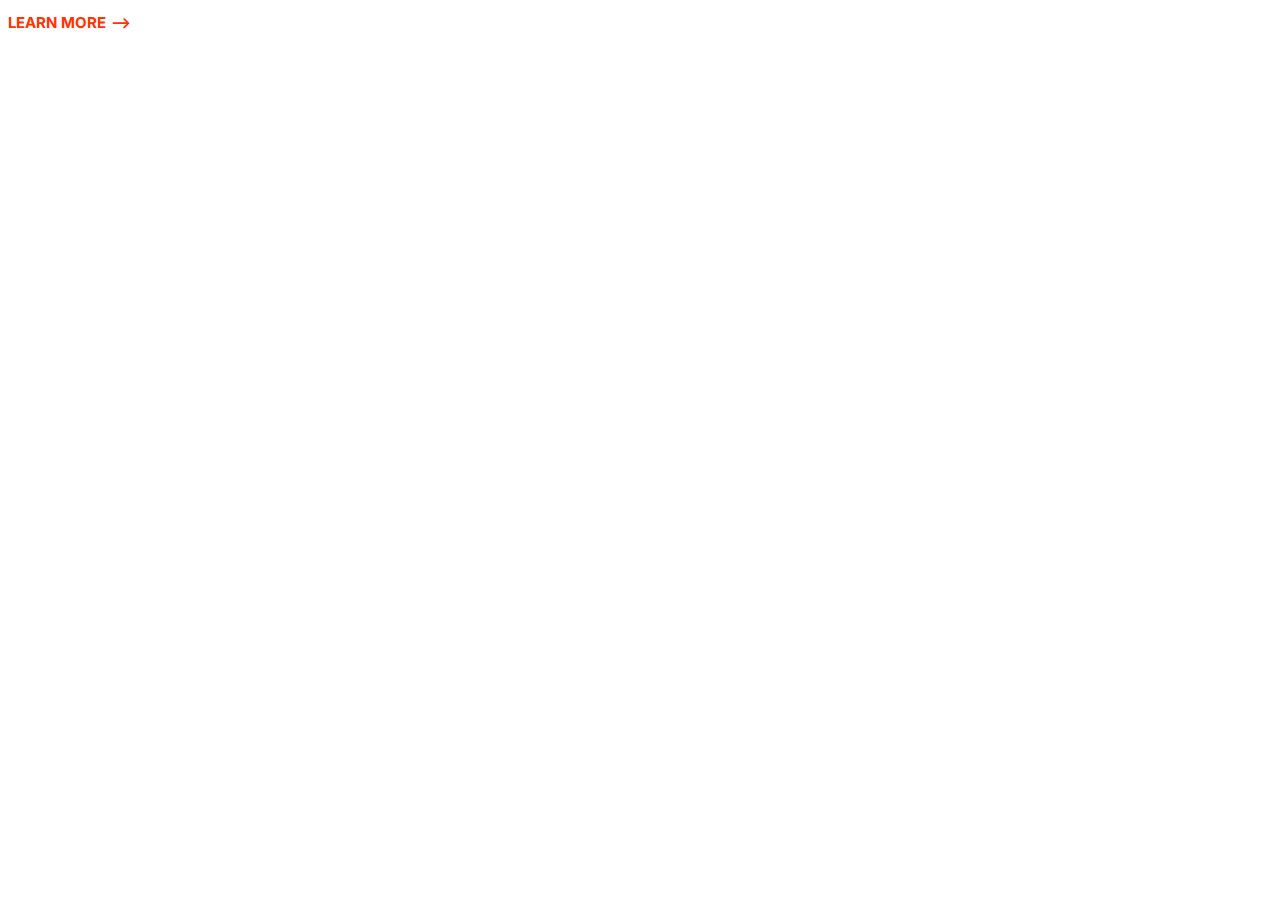
==== index.html @ 65f7042e "built an arrow link component." ====
<!DOCTYPE html>
<html lang="en">
  <head>
    <meta charset="UTF-8" />
    <meta name="viewport" content="width=device-width, initial-scale=1.0" />
    <title>Document</title>
    <link rel="preconnect" href="https://fonts.googleapis.com" />
    <link rel="preconnect" href="https://fonts.gstatic.com" crossorigin />
    <link
      href="https://fonts.googleapis.com/css2?family=Inter:ital,opsz,wght@400;700&display=swap"
      rel="stylesheet"
    />
    <link rel="stylesheet" href="css/styles.css" />
  </head>
  <body>
    <a href="#" class="link-arrow">Learn more</a>
  </body>
</html>
---- css/styles.css ----
:root {
  --color-primary:#2584ff;
  --color-secondary: #00d9ff;
  --color-accent: #ff3400;
  --color-heading: #1b0760;
  --color-body: #918ca4;
}
/*typography*/
html{
    font-size: 62.5%;
}
body{
    font-family: Inter, Arial, Helvetica, sans-serif;
    color: var(--color-body);
    font-size: 2.4rem;
    line-height: 1.5;
}
h1, h2, h3{
    color: var(--color-heading);
    margin-bottom: 1rem ;
}
h1{
    font-size: 7rem;

}
h2{
    font-size: 4rem;
}
h3{
    font-size: 3rem;
}
p{
    margin-top: 0
}
@media screen and (min-width:1024px) {
body{
 font-size: 1.8rem;
    }
h1{
    font-size: 8rem ;
}
h2{
    font-size: 4rem;
}
h3{
    font-size: 2.4rem;
}
}
/*links*/
a{
    text-decoration: none;
}
.link-arrow{
    color: var(--color-accent);
    text-transform: uppercase;
    font-size: 2rem;
    font-weight: bold;
}
.link-arrow::after {
    content: '-->';
    margin-left: 5px;
    transition: margin 0.15s;
}
.link-arrow:hover::after{
    margin-left: 10px;
}
@media screen and ( min-width: 1024px){
    .link-arrow{
        font-size: 1.5rem;
    }
}
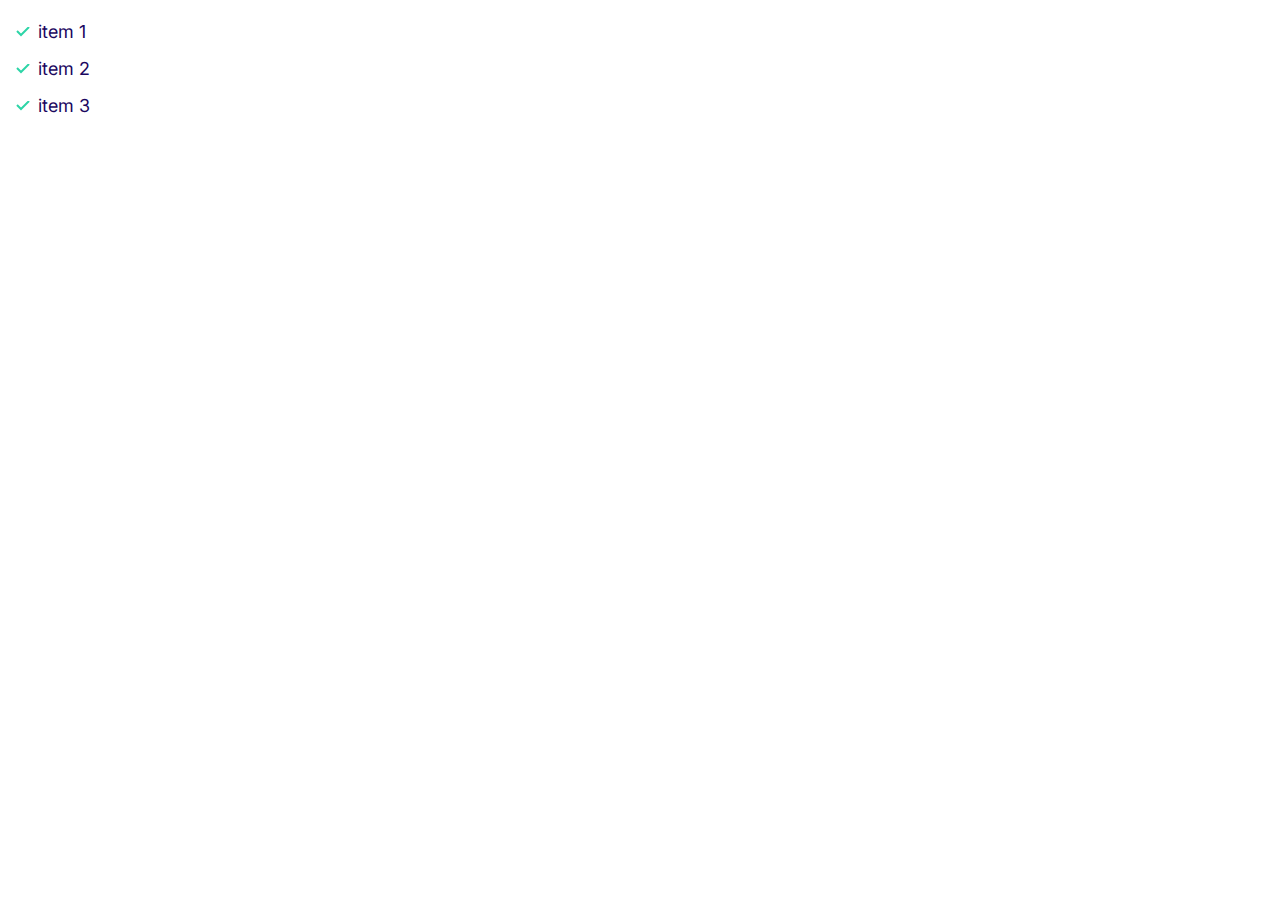
==== commit f15779bb: "define a style for the lists." ====
--- a/index.html
+++ b/index.html
@@ -7,12 +7,16 @@
     <link rel="preconnect" href="https://fonts.googleapis.com" />
     <link rel="preconnect" href="https://fonts.gstatic.com" crossorigin />
     <link
-      href="https://fonts.googleapis.com/css2?family=Inter:ital,opsz,wght@400;700&display=swap"
+      href="https://fonts.googleapis.com/css2?family=Inter:ital,opsz,wght@400;600;700&display=swap"
       rel="stylesheet"
     />
     <link rel="stylesheet" href="css/styles.css" />
   </head>
   <body>
-    <a href="#" class="link-arrow">Learn more</a>
+    <ul class="list list--tick">
+      <li class="list__item">item 1</li>
+      <li class="list__item">item 2</li>
+      <li class="list__item">item 3</li>
+    </ul>
   </body>
 </html>
--- a/css/styles.css
+++ b/css/styles.css
@@ -21,7 +21,6 @@
 }
 h1{
     font-size: 7rem;
-
 }
 h2{
     font-size: 4rem;
@@ -68,4 +67,54 @@
     .link-arrow{
         font-size: 1.5rem;
     }
+}
+/*badges*/
+.badge{
+    border-radius: 20px;
+    font-size: 2rem;
+    font-weight: bold;
+    padding: 0.5rem 2rem;
+    white-space: nowrap;
+}
+.badge--primary{
+    background: var(--color-primary);
+    color: white;
+}     
+.badge--secondary{
+    background: var(--color-secondary);
+    color: white;
+}
+.badge--small{
+    font-size: 1.6rem;
+}
+@media screen and ( min-width: 1024px){
+    .badge{
+        font-size: 1.5rem;
+    }
+    .badge--small{
+        font-size: 1.2rem;
+    }
+}
+/*lists*/
+.list{
+    list-style: none;
+    padding-left: 0;
+    color: var(--color-heading);
+}
+.list--inline .list__item{
+display: inline-block;
+margin-right: 2rem;
+}
+.list--tick{
+    list-style-image: url(../images/tick.svg);
+    padding-left: 3rem;
+} 
+.list--tick .list__item{
+    padding-left: 0.5rem;
+    margin-bottom: 1rem;
+}
+@media screen and (min-width: 1024px) {
+.list--tick .list__item{
+    padding-left: 0;
+}
 }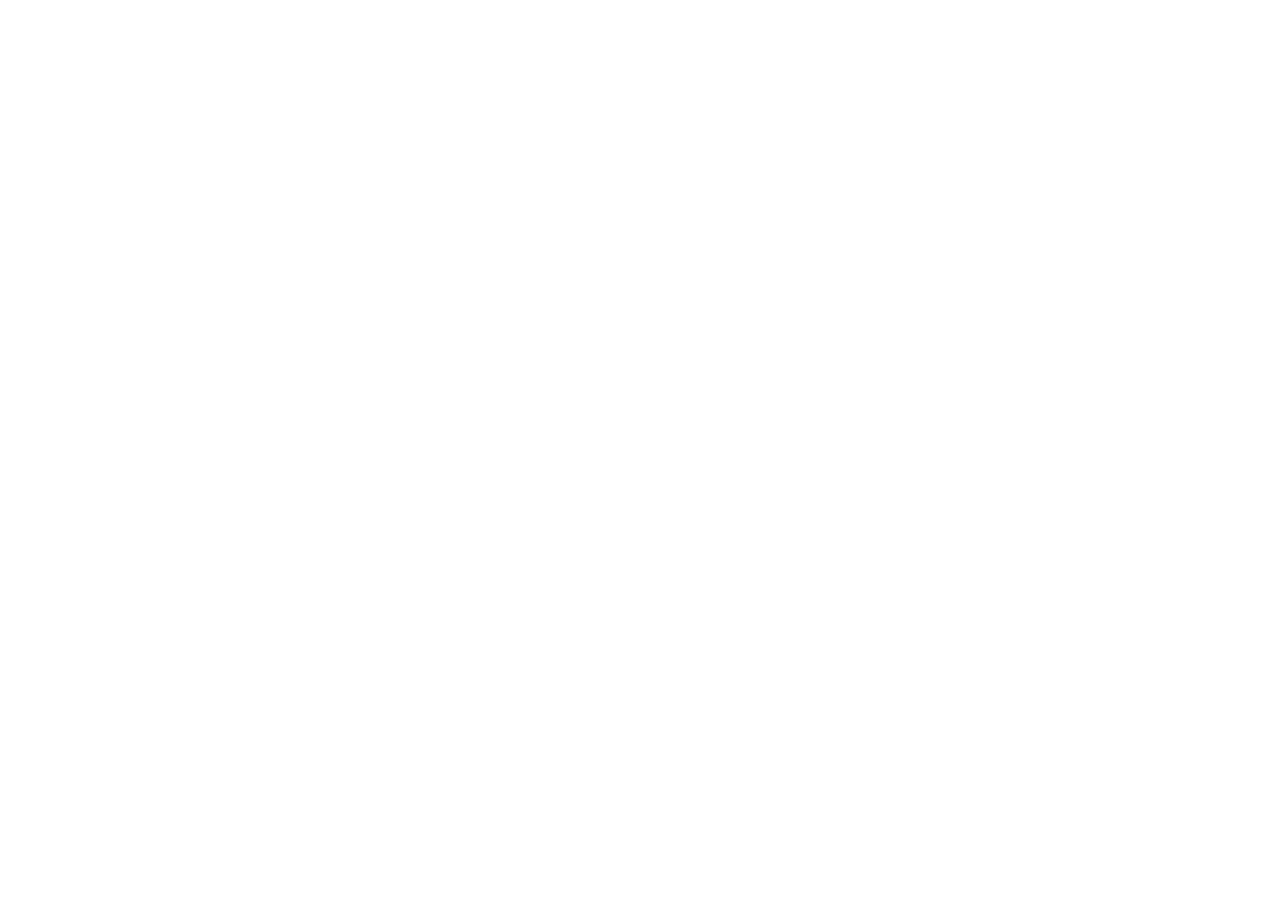
==== commit 0c753ede: "define a style for icons." ====
--- a/index.html
+++ b/index.html
@@ -12,11 +12,5 @@
     />
     <link rel="stylesheet" href="css/styles.css" />
   </head>
-  <body>
-    <ul class="list list--tick">
-      <li class="list__item">item 1</li>
-      <li class="list__item">item 2</li>
-      <li class="list__item">item 3</li>
-    </ul>
-  </body>
+  <body></body>
 </html>
--- a/css/styles.css
+++ b/css/styles.css
@@ -117,4 +117,22 @@
 .list--tick .list__item{
     padding-left: 0;
 }
+}
+/*icons*/
+.icon{
+    width: 40px;
+    height: 40px;
+}
+.icon--primary{
+    fill: var(--color-primary);
+}
+.icon-container{
+    background:#f3f9fa;
+    width: 64px;
+    height: 64px;
+    border-radius: 100%;
+    display: inline-flex;
+    justify-content: center;
+    align-items: center;
+
 }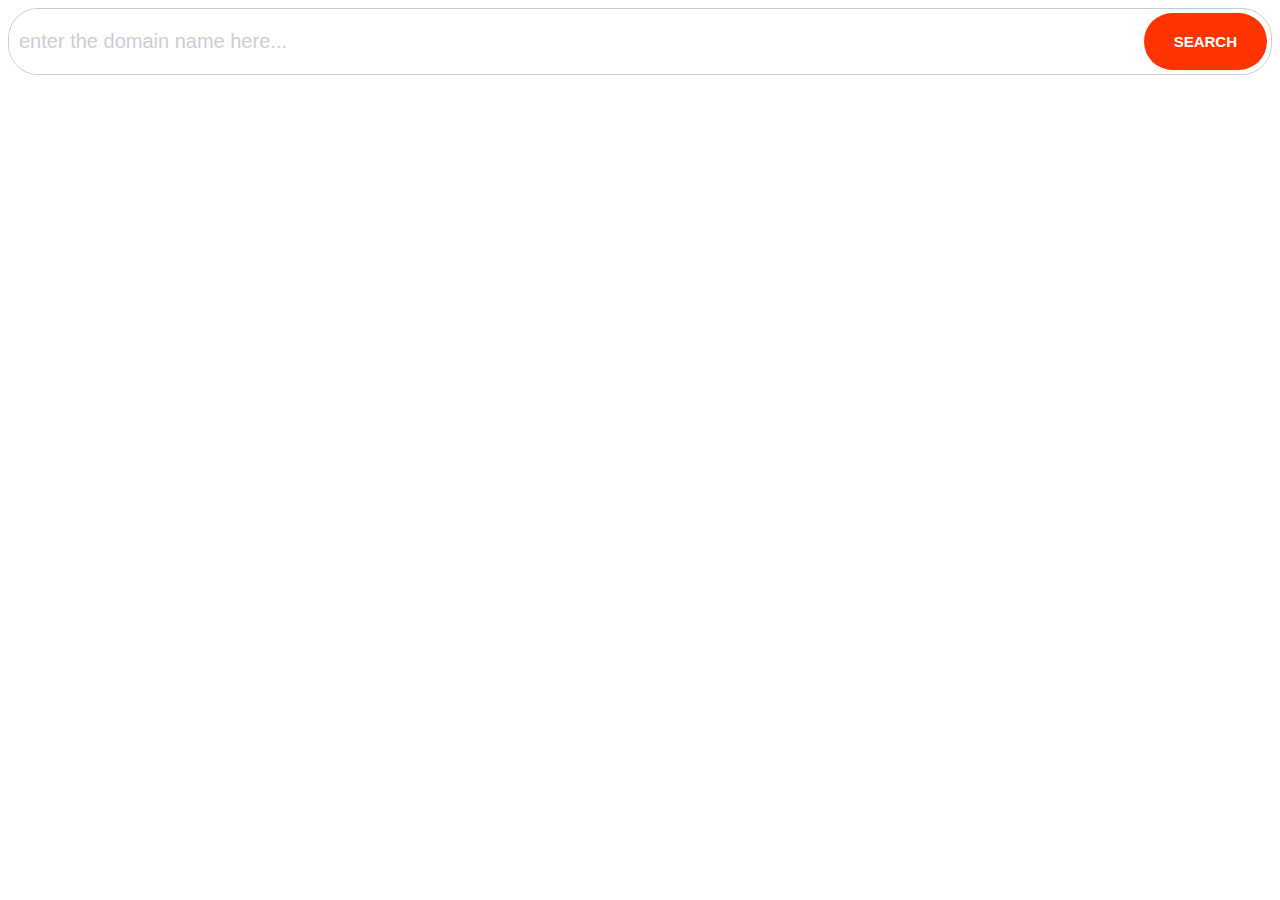
==== commit 47532b3d: "restyled the input component." ====
--- a/index.html
+++ b/index.html
@@ -12,5 +12,14 @@
     />
     <link rel="stylesheet" href="css/styles.css" />
   </head>
-  <body></body>
+  <body>
+    <div class="input-group">
+      <input
+        type="text"
+        class="input"
+        placeholder="enter the domain name here..."
+      />
+      <button class="btn btn--accent">search</button>
+    </div>
+  </body>
 </html>
--- a/css/styles.css
+++ b/css/styles.css
@@ -4,6 +4,11 @@
   --color-accent: #ff3400;
   --color-heading: #1b0760;
   --color-body: #918ca4;
+  --color-border: #ccc;
+  --border-radius: 30px;
+}
+*, *::after, *::before{
+    box-sizing: border-box;
 }
 /*typography*/
 html{
@@ -135,4 +140,84 @@
     justify-content: center;
     align-items: center;
 
+}
+/*buttons*/
+.btn{
+    border-radius: 60px;
+    font-size: 1.8rem;
+    text-transform: uppercase;
+    padding: 2rem 3rem;
+    border: 0;
+    font-weight: 600;
+    margin: 1rem 0;
+    white-space: nowrap;
+    cursor: pointer;
+    text-align: center;
+}
+.btn--primary{
+    background: var(--color-primary);
+    color: white;
+}
+.btn--primary:hover{
+    background: #3a8ffd;
+}
+.btn--secondary{
+    background: var(--color-secondary);
+    color: white;
+} 
+.btn--secondary:hover{
+    background: #00c8eb;
+}
+.btn--accent{
+    background: var(--color-accent);
+    color: white;
+}
+.btn--accent:hover{
+    background: #ec3000 ;
+}
+.btn--outline{
+    background: white;
+    color: var(--color-heading);
+    border: 2px solid var(--color-heading);
+}
+.btn--outline:hover{
+    background: var(--color-heading);
+    color: white;
+}
+@media screen and (min-width: 1024px) {
+    .btn{
+        font-size: 1.5rem;
+    }
+}
+/*inputs*/
+.input{
+    color: var(--color-heading);
+    border: 1px solid var(--color-border);
+    border-radius: var(--border-radius);
+    outline: 0;
+    padding: 1.5rem 3.5rem;
+    font-size: 2rem;
+}
+::placeholder{
+    color: #cdcbd7;
+}
+.input-group{
+    border: 1px solid var(--color-border);
+    border-radius: var(--border-radius);
+    display: flex;
+
+}
+.input-group .input{
+    border:0;
+    flex-grow: 1;
+    padding: 1.5rem 1rem;
+}
+.input-group .btn{
+    margin: 4px;
+}
+@media screen and (min-width: 1024px){
+    .input{
+        font-size: 1.5 rem;
+    }
+    
 }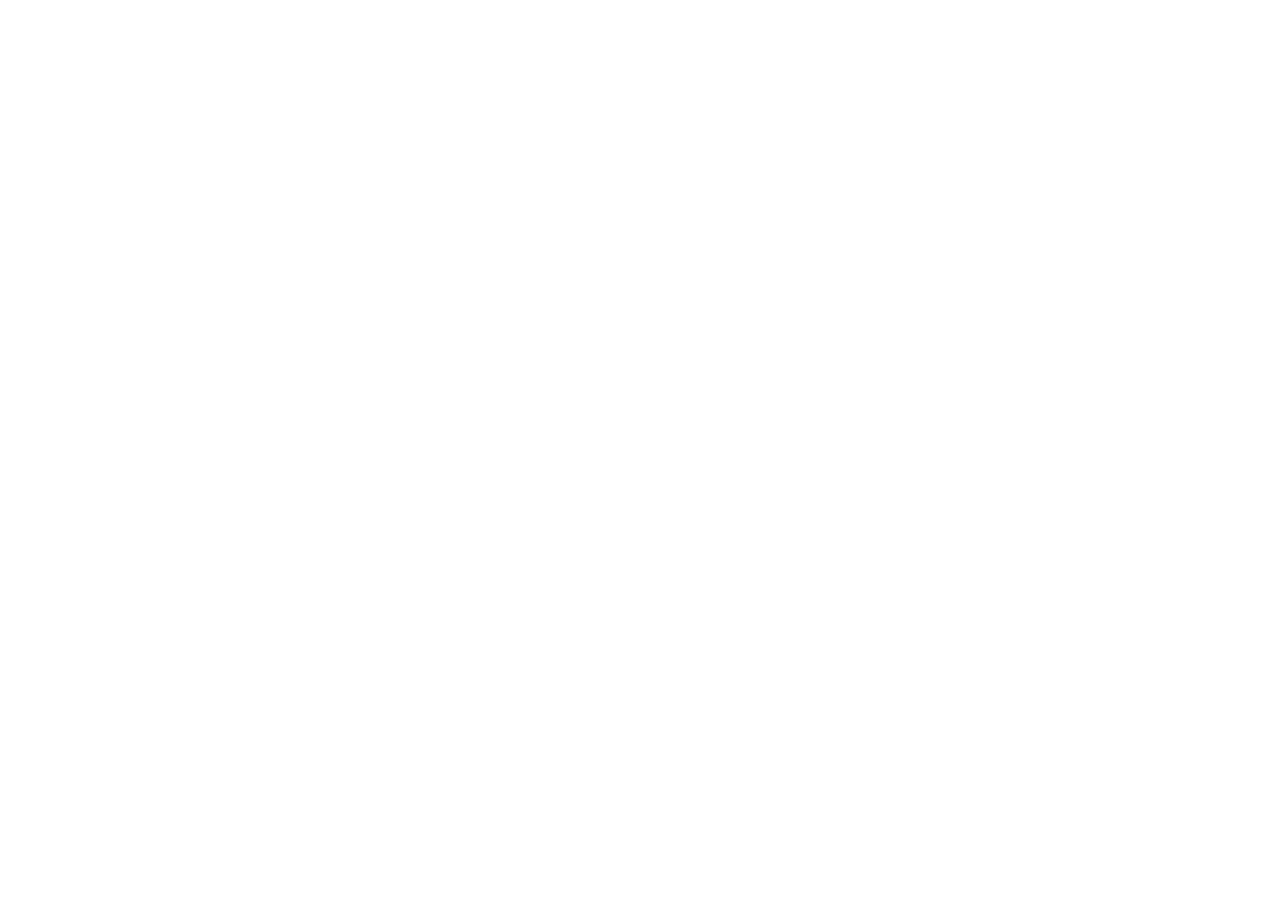
==== commit fe5a4329: "styled cards and media." ====
--- a/index.html
+++ b/index.html
@@ -12,14 +12,5 @@
     />
     <link rel="stylesheet" href="css/styles.css" />
   </head>
-  <body>
-    <div class="input-group">
-      <input
-        type="text"
-        class="input"
-        placeholder="enter the domain name here..."
-      />
-      <button class="btn btn--accent">search</button>
-    </div>
-  </body>
+  <body></body>
 </html>
--- a/css/styles.css
+++ b/css/styles.css
@@ -219,5 +219,36 @@
     .input{
         font-size: 1.5 rem;
     }
-    
+
+}
+.card--secondary{
+    border-radius: 7px;
+    box-shadow: 0 0 20px 10px #f3f3f3;
+    overflow: hidden;
+}
+.card__header{
+    color: white;
+    background: var(--color-secondary);
+    padding-top: 20px;
+    padding-bottom: 20px;
+    padding-left: 30px;
+    padding-right: 30px;
+}
+.card__body{
+    padding: 2rem 3rem;
+}
+/*media*/
+.media{
+display: flex;
+}
+.media__image{
+    margin-top: 1rem;
+
+}
+.media__object{
+    margin-left: 2rem;
+}
+.media__title{
+    margin-top: 0;
+
 }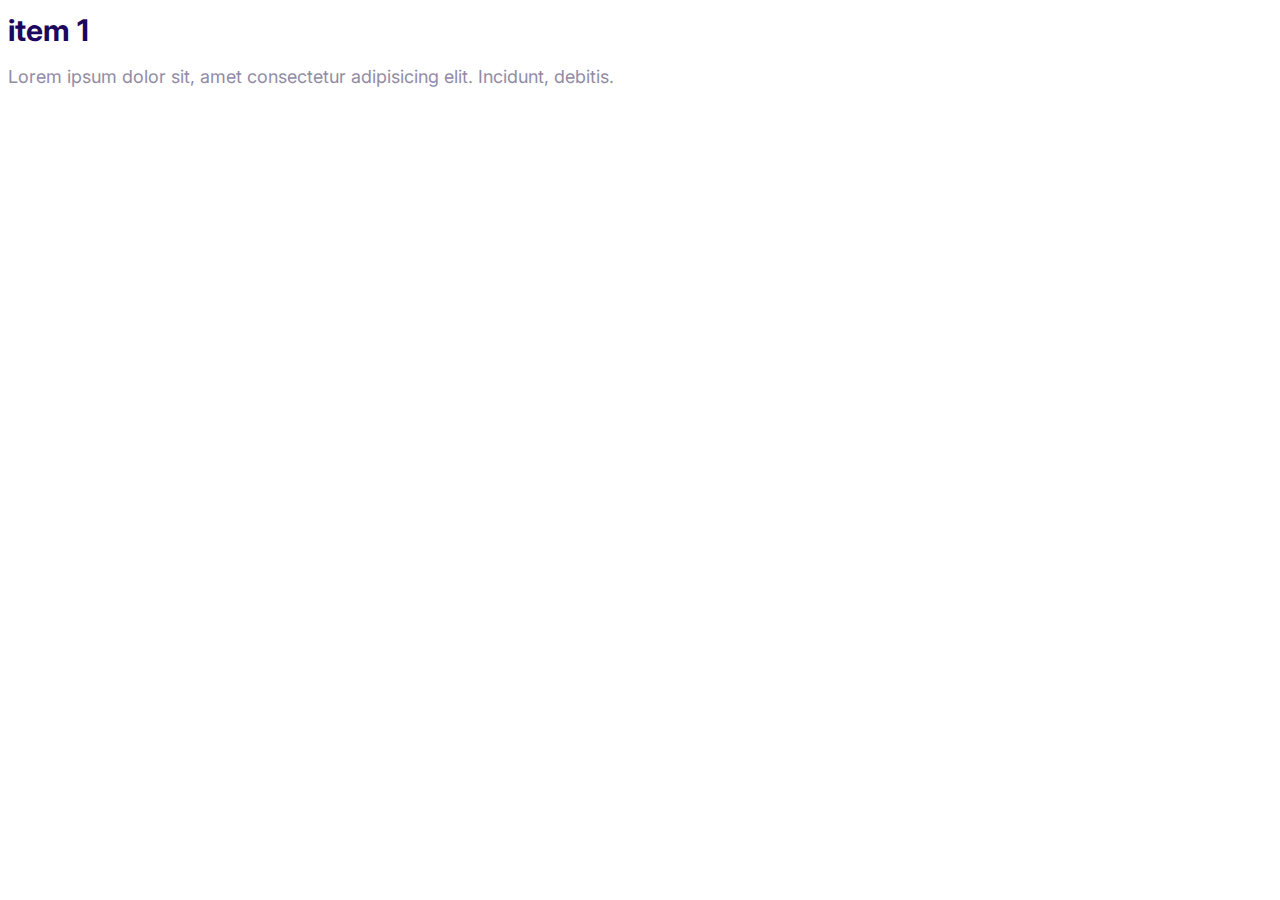
==== commit 3d85d498: "defined a style for thw quotes, testimonial and collapsible" ====
--- a/index.html
+++ b/index.html
@@ -12,5 +12,18 @@
     />
     <link rel="stylesheet" href="css/styles.css" />
   </head>
-  <body></body>
+  <body>
+    <div class="collapsible">
+      <header class="collapsible__header">
+        <h2 class="collapsible__heading">item 1</h2>
+        <svg class="icon icon--white">
+          <use xlink:href="images/sprite.svg#wordpress"></use>
+        </svg>
+      </header>
+      <p>
+        Lorem ipsum dolor sit, amet consectetur adipisicing elit. Incidunt,
+        debitis.
+      </p>
+    </div>
+  </body>
 </html>
--- a/css/styles.css
+++ b/css/styles.css
@@ -128,8 +128,15 @@
     width: 40px;
     height: 40px;
 }
+.icon--small{
+    width: 30px;
+    height: 30px;
+}
 .icon--primary{
     fill: var(--color-primary);
+}
+.icon--white{
+    fill: white;
 }
 .icon-container{
     background:#f3f9fa;
@@ -139,7 +146,9 @@
     display: inline-flex;
     justify-content: center;
     align-items: center;
-
+}
+.icon__container__accent{
+    background: var(--color-accent);
 }
 /*buttons*/
 .btn{
@@ -221,6 +230,68 @@
     }
 
 }
+/*plans*/
+.plan__name {
+    color: #fff;
+    margin: 0;
+    font-weight: 500;
+    font-size: 2.4rem;
+  }
+  
+  .plan__price {
+    font-size: 6rem;
+  }
+  
+  .plan__billing-cycle {
+    font-size: 2.4rem;
+    font-weight: 300;
+    opacity: 0.8;
+    margin-right: 1rem;
+  }
+  
+  .plan__description {
+    font-size: 2rem;
+    font-weight: 300;
+    letter-spacing: 1px;
+    display: block;
+  }
+  
+  .plan .list__item {
+    margin-bottom: 2rem;
+  }
+  
+  .plan--popular .card__header {
+    position: relative;
+  }
+  
+  .plan--popular .card__header::before {
+    content: url(../images/popular.svg);
+    width: 40px;
+    display: inline-block;
+    position: absolute;
+    top: -6px;
+    right: 5%;
+  }
+  
+  @media screen and (min-width: 1024px) {
+    .plan__name {
+      font-size: 1.4rem;
+    }
+  
+    .plan__price {
+      font-size: 5rem;
+    }
+  
+    .plan__billing-cycle {
+      font-size: 1.6rem;
+    }
+  
+    .plan__description {
+      font-size: 1.7rem;
+    }
+  }
+  /*cards*/
+
 .card--secondary{
     border-radius: 7px;
     box-shadow: 0 0 20px 10px #f3f3f3;
@@ -251,4 +322,103 @@
 .media__title{
     margin-top: 0;
 
+}
+/*quotes*/
+.quote{
+    font-size: 3rem;
+    font-style: italic;
+    color: #5c5577;
+    line-height: 1.3;
+}
+.quote--text::before{
+    content:open-quote;
+}
+.quote--text::after{
+    content:close-quote;
+}
+.quote__author{
+font-style: normal;
+margin-bottom: 0;
+
+}
+.quote__company{
+    font-style: normal;
+    font-size: 2rem;
+}
+/*grids*/
+.grid.grid1x2{
+    display: grid;
+}
+@media screen and ( min-width: 768px){
+    .grid.grid1x2{
+        grid-template-columns: 1fr 1fr;
+    }
+}
+/*testimonial*/
+.testimonial{
+    padding: 3rem;
+}
+.testimonial__image > img {
+    width: 100%;
+}
+.testimonial__image{
+    position: relative;
+}
+.testimonial__image > .icon-container{
+    position: absolute;
+    top: 3rem;
+    right: -32px;
+}
+@media screen and ( min-width:768px){
+    .quote{
+        padding-left: 3rem;
+    }
+    
+}
+/*callouts*/
+.callout{
+    padding: 4rem;
+    border-radius: 5px;
+    
+    display: grid;
+
+}
+.callout__content{
+    text-align: center;
+}
+.callout--primary{
+    background-color: var(--color-primary);
+    color: white;
+}
+.callout__heading{
+    color: white;
+    margin-top: 0;
+    font-size: 3rem;
+}
+.callout--button{
+    justify-self: center;
+    align-self: center;
+    padding-left: 6rem;
+    padding-right: 6rem;    
+}
+@media screen and ( min-width:768px){
+    .callout .grid1x2{
+        grid-template-columns: 1fr auto;
+    }
+    .callout__content{
+        text-align: left;
+    }
+    .callout--button{
+        justify-self: start;
+        margin: 0 2rem;
+    }
+}
+/* collapsible*/
+.collapsible__header{
+    display: flex;
+    justify-content: space-between;
+}
+.collapsible__heading{
+    margin-top:0;
+    font-size: 3rem;
 }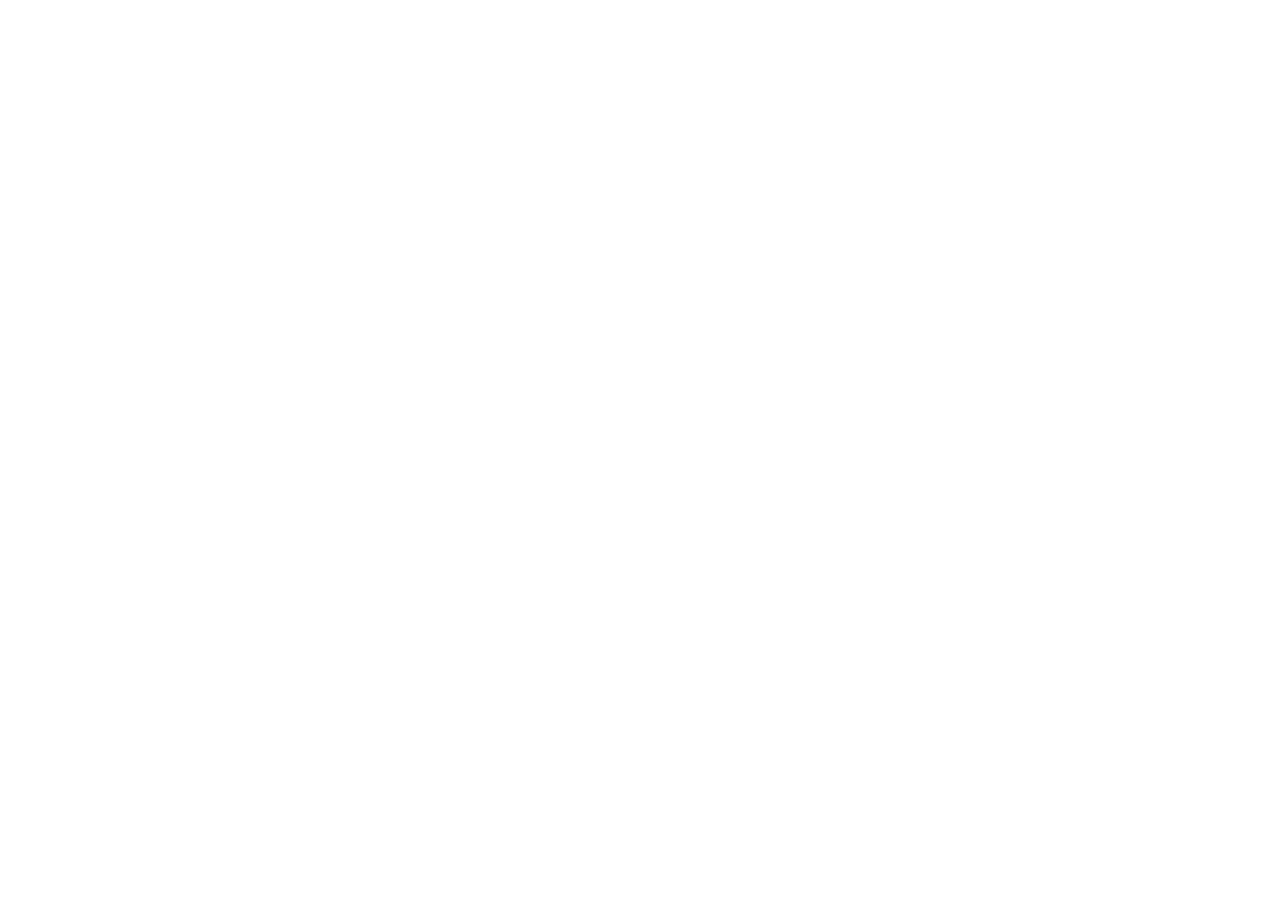
==== commit e5447c0c: "restyled the collapsible and styled the block." ====
--- a/index.html
+++ b/index.html
@@ -12,18 +12,5 @@
     />
     <link rel="stylesheet" href="css/styles.css" />
   </head>
-  <body>
-    <div class="collapsible">
-      <header class="collapsible__header">
-        <h2 class="collapsible__heading">item 1</h2>
-        <svg class="icon icon--white">
-          <use xlink:href="images/sprite.svg#wordpress"></use>
-        </svg>
-      </header>
-      <p>
-        Lorem ipsum dolor sit, amet consectetur adipisicing elit. Incidunt,
-        debitis.
-      </p>
-    </div>
-  </body>
+  <body></body>
 </html>
--- a/css/styles.css
+++ b/css/styles.css
@@ -421,4 +421,54 @@
 .collapsible__heading{
     margin-top:0;
     font-size: 3rem;
-}+}
+.collapsible__chevron{
+    transform: rotate(-90deg);
+    transition: transform 0.3s;
+}
+.collapsible__content{
+    display: none;
+}
+.collapsible--expanded .collapsible__chevron{
+    transform: rotate(0);
+}
+.collapsible--expanded .collapsible__content{
+    display: block;
+}
+/* Blocks */
+.block {
+    --padding-vertical: 6rem;
+    padding: var(--padding-vertical) 2rem;
+  }
+  
+  .block__header {
+    text-align: center;
+  }
+  
+  .block__heading {
+    margin-top: 0;
+  }
+  
+  .block--dark {
+    background: #000;
+    color: #7b858b;
+  }
+  
+  .block--dark .block__heading {
+    color: #fff;
+  }
+  
+  .block--skewed-right {
+    padding-bottom: calc(var(--padding-vertical) + 4rem);
+    clip-path: polygon(0% 0%, 100% 0%, 100% 100%, 0% 80%);
+  }
+  
+  .block--skewed-left {
+    padding-bottom: calc(var(--padding-vertical) + 4rem);
+    clip-path: polygon(0% 0%, 100% 0%, 100% 80%, 0% 100%);
+  }
+  
+  .container {
+    max-width: 1140px;
+    margin: 0 auto;
+  }